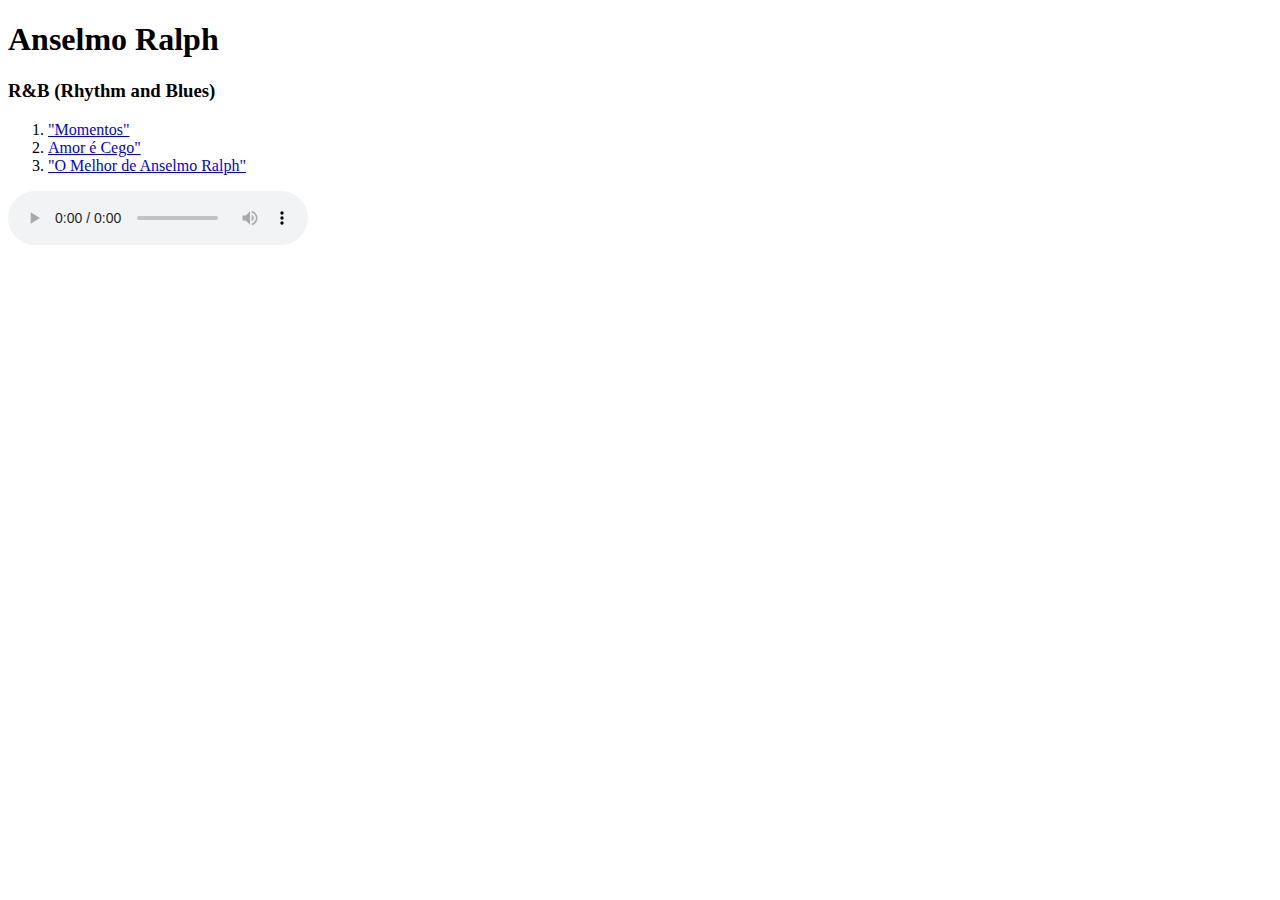
==== index.html @ 53aa8c93 "tarefa 1" ====
<!DOCTYPE html>
<html lang="en">
<head>
    <meta charset="UTF-8">
    <meta name="viewport" content="width=device-width, initial-scale=1.0">
    <title>Artista Favorito</title>
</head>
<body>
    <h1>Anselmo Ralph</h1>
    <h3> R&B (Rhythm and Blues) </h3>

    <ol>
        <li> <a href="https://www.youtube.com/watch?v=NmjZGfKhW48" target="_blank" >"Momentos"</a></li>
        <li> <a href="https://www.youtube.com/playlist?list=PLImGyoWxa1FLWekxNbuGXArynA8GJODXt" target="_blank" >Amor é Cego" </a></li>
        <li> <a href="https://www.youtube.com/watch?v=XIfGPughtMQ" target="_blank" >"O Melhor de Anselmo Ralph"</a></li>
    </ol>

    <audio controls>
        <source src="Anselmo Ralph - Tratar Bem.mp3" type="audio/mp3">
    </audio>
    
</body>
</html>
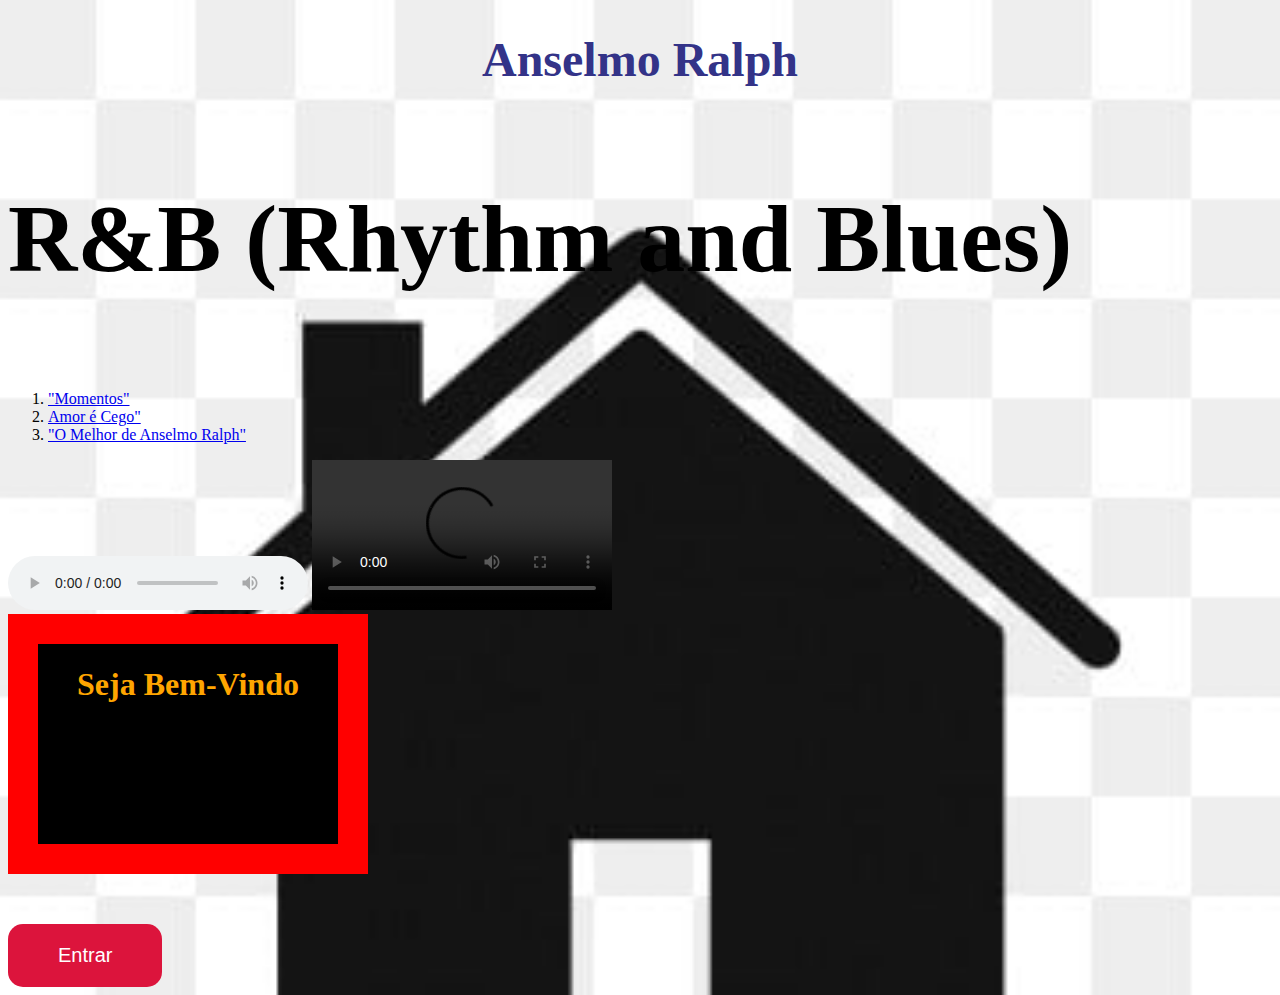
==== commit 0f70a200: "Tarefa 2" ====
--- a/index.html
+++ b/index.html
@@ -4,10 +4,11 @@
 <head>
     <meta charset="UTF-8">
     <meta name="viewport" content="width=device-width, initial-scale=1.0">
+    <link rel="stylesheet" href="estilo.css">
     <title>Artista Favorito</title>
 </head>
 <body>
-    <h1>Anselmo Ralph</h1>
+    <h1 class="titulo">Anselmo Ralph</h1>
     <h3> R&B (Rhythm and Blues) </h3>
 
     <ol>
@@ -19,6 +20,15 @@
     <audio controls>
         <source src="Anselmo Ralph - Tratar Bem.mp3" type="audio/mp3">
     </audio>
+
+    <video controls>
+        <source src="WhatsApp Video 2023-05-18 at 09.36.35.mp4" type="video/mp4">
+    </video>
+
+    <div class="quadrado">
+        <h1>Seja Bem-Vindo</h1>
+    </div>
     
+    <button>Entrar</button>
 </body>
 </html>--- a/estilo.css
+++ b/estilo.css
@@ -0,0 +1,35 @@
+.titulo{
+    font-size: 3rem;
+    color: #338;
+    text-align: center;
+}
+
+.quadrado{
+    color: orange;
+    background-color: black;
+    text-align: center;
+    width: 300px;
+    height: 200px;
+    border: solid 30px red;
+}
+
+h3{
+    font-size: 6rem;
+}
+
+body{
+    background-image: url(./pngtree-vector-house-icon-png-image_695726.jpg);
+    background-size: cover;
+    background-repeat: no-repeat;
+}
+
+button{
+    background-color: crimson;
+    padding: 20px 50px;
+    margin-top: 50px;
+    border-radius: 15px;
+    border: none;
+    color: white;
+    font-size: 20px;
+}
+
